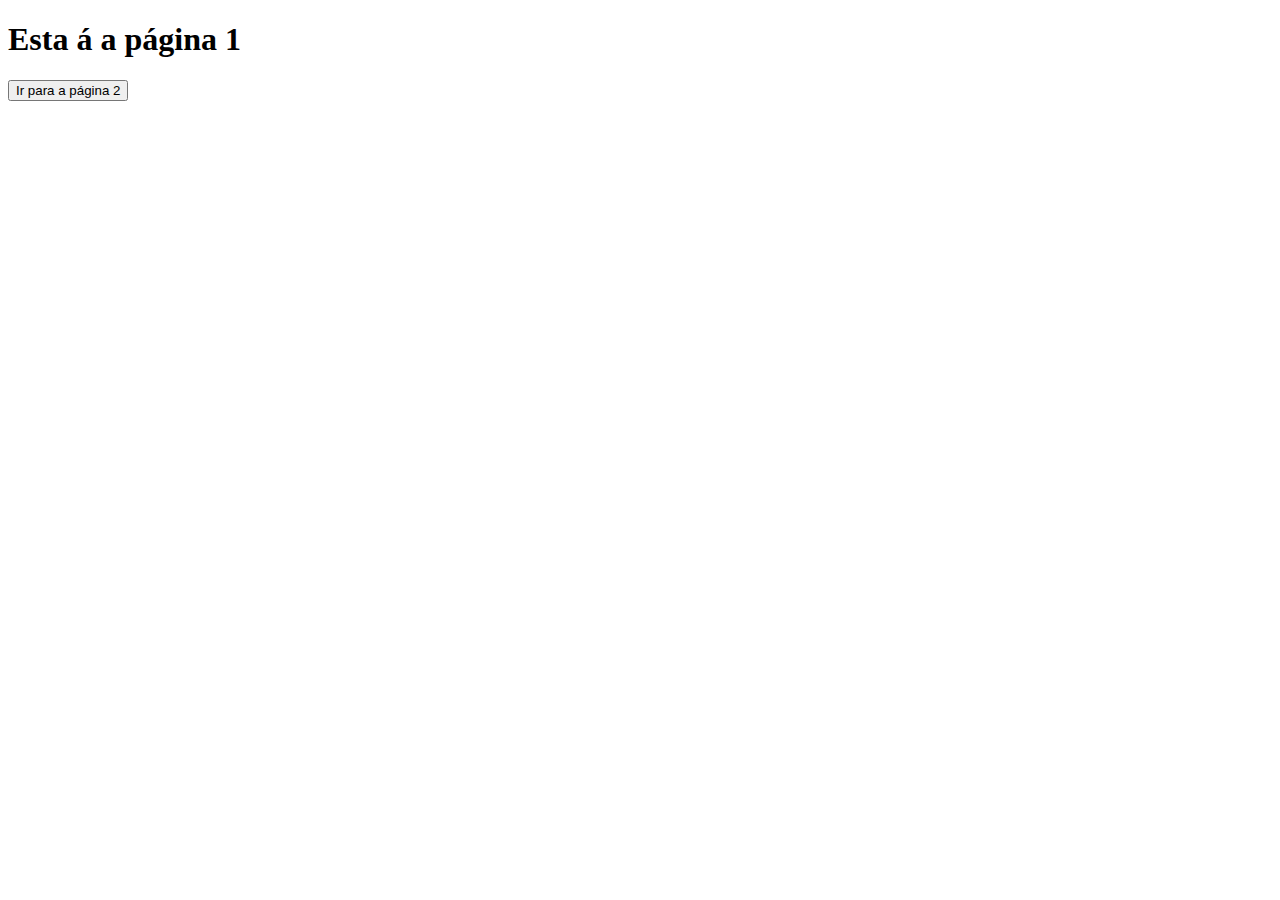
==== js/pagina1.html @ 9f22059d "added JS page swap example code" ====
<!DOCTYPE html>
<html lang="en">
<head>
  <meta charset="UTF-8">
  <meta http-equiv="X-UA-Compatible" content="IE=edge">
  <meta name="viewport" content="width=device-width, initial-scale=1.0">
  <title>Document</title>
</head>
<body>
  <h1>Esta á a página 1</h1>
  <button id="toPage2">Ir para a página 2</button>

  <script src="index.js"></script>
</body>
</html>
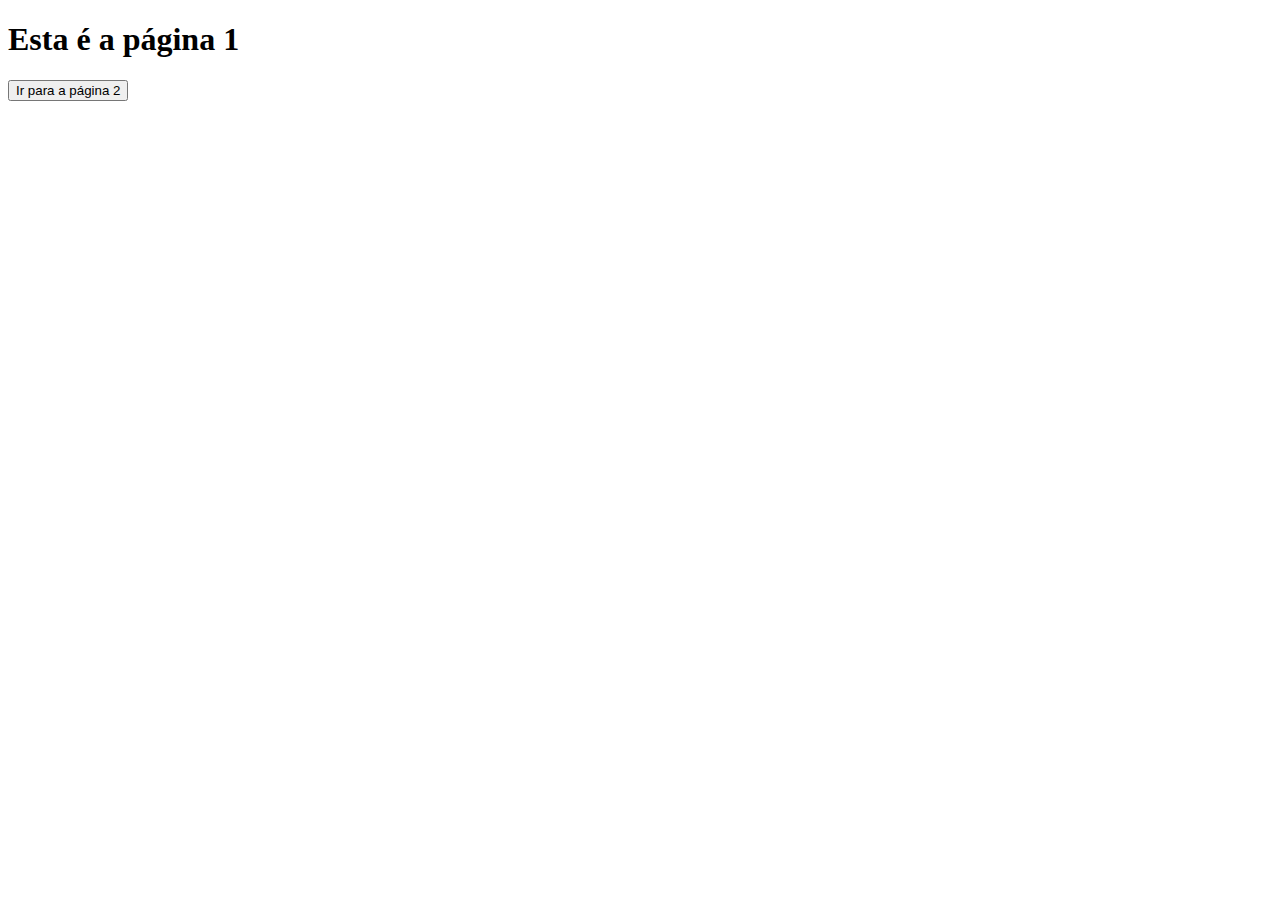
==== commit 7add1f29: "corrected typo" ====
--- a/js/pagina1.html
+++ b/js/pagina1.html
@@ -7,7 +7,7 @@
   <title>Document</title>
 </head>
 <body>
-  <h1>Esta á a página 1</h1>
+  <h1>Esta é a página 1</h1>
   <button id="toPage2">Ir para a página 2</button>
 
   <script src="index.js"></script>
